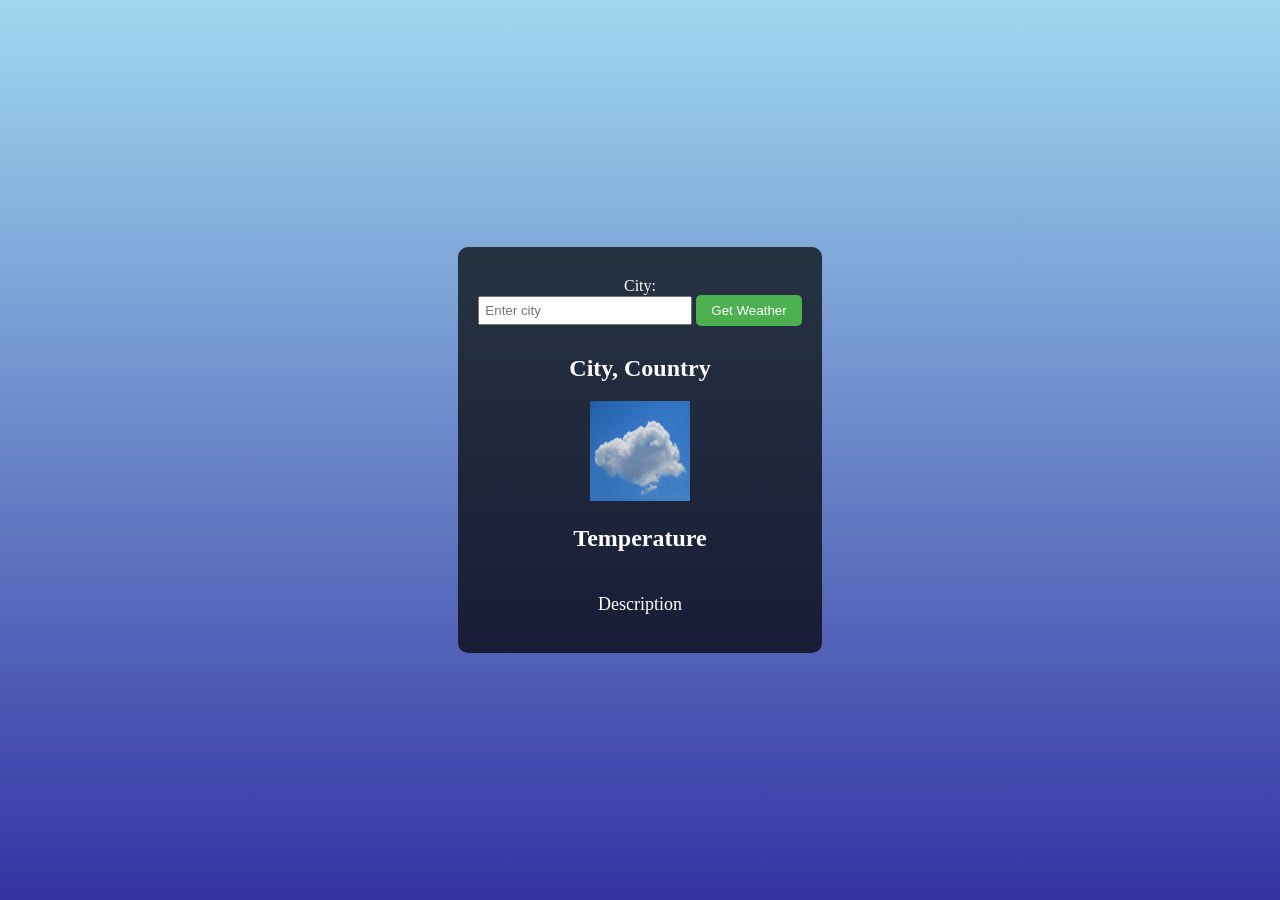
==== index.html @ 243cd2e1 "Add files via upload" ====
<!DOCTYPE html>
<html lang="en">
<head>
    <meta charset="UTF-8">
    <meta name="viewport" content="width=device-width, initial-scale=1.0">
    <link rel="stylesheet" href="style.css">
    <title>Weather App</title>
</head>
<body>
    <div class="container">
        <div id="weather-container">
            <label for="cityInput">City:</label>
            <input type="text" id="cityInput" placeholder="Enter city">
            <button onclick="getWeather()">Get Weather</button>

            <h2 id="city">City, Country</h2>
            <div id="weather-info">
                <img id="weather-icon" src="hjkl.jpg" alt="Weather Icon">
                <p id="temperature">Temperature</p>
                <p id="description">Description</p>
            </div>
        </div>
    </div>
    <script src="script.js"></script>
</body>
</html>
---- style.css ----
body {
    margin: 0;
    padding: 0;
    height: 100vh;
    display: flex;
    align-items: center;
    justify-content: center;
    background: linear-gradient(to bottom, rgba(135, 206, 235, 0.8), rgba(0, 0, 139, 0.8)), url('clouds.jpg') no-repeat center center fixed;
    background-size: cover;
}

.container {
    text-align: center;
    color: white;
}

#weather-container {
    background: rgba(0, 0, 0, 0.7);
    padding: 20px;
    border-radius: 10px;
}

#weather-info {
    display: flex;
    flex-direction: column;
    align-items: center;
}

#weather-icon {
    width: 100px;
    height: 100px;
}

#temperature {
    font-size: 24px;
    font-weight: bold;
}

#description {
    font-size: 18px;
}

label {
    display: block;
    margin-top: 10px;
    color: white;
}

input {
    padding: 5px;
    margin-bottom: 10px;
    width: 200px;
}

button {
    padding: 8px 15px;
    background-color: #4CAF50;
    color: white;
    border: none;
    border-radius: 5px;
    cursor: pointer;
}

button:hover {
    background-color: #45a049;
}
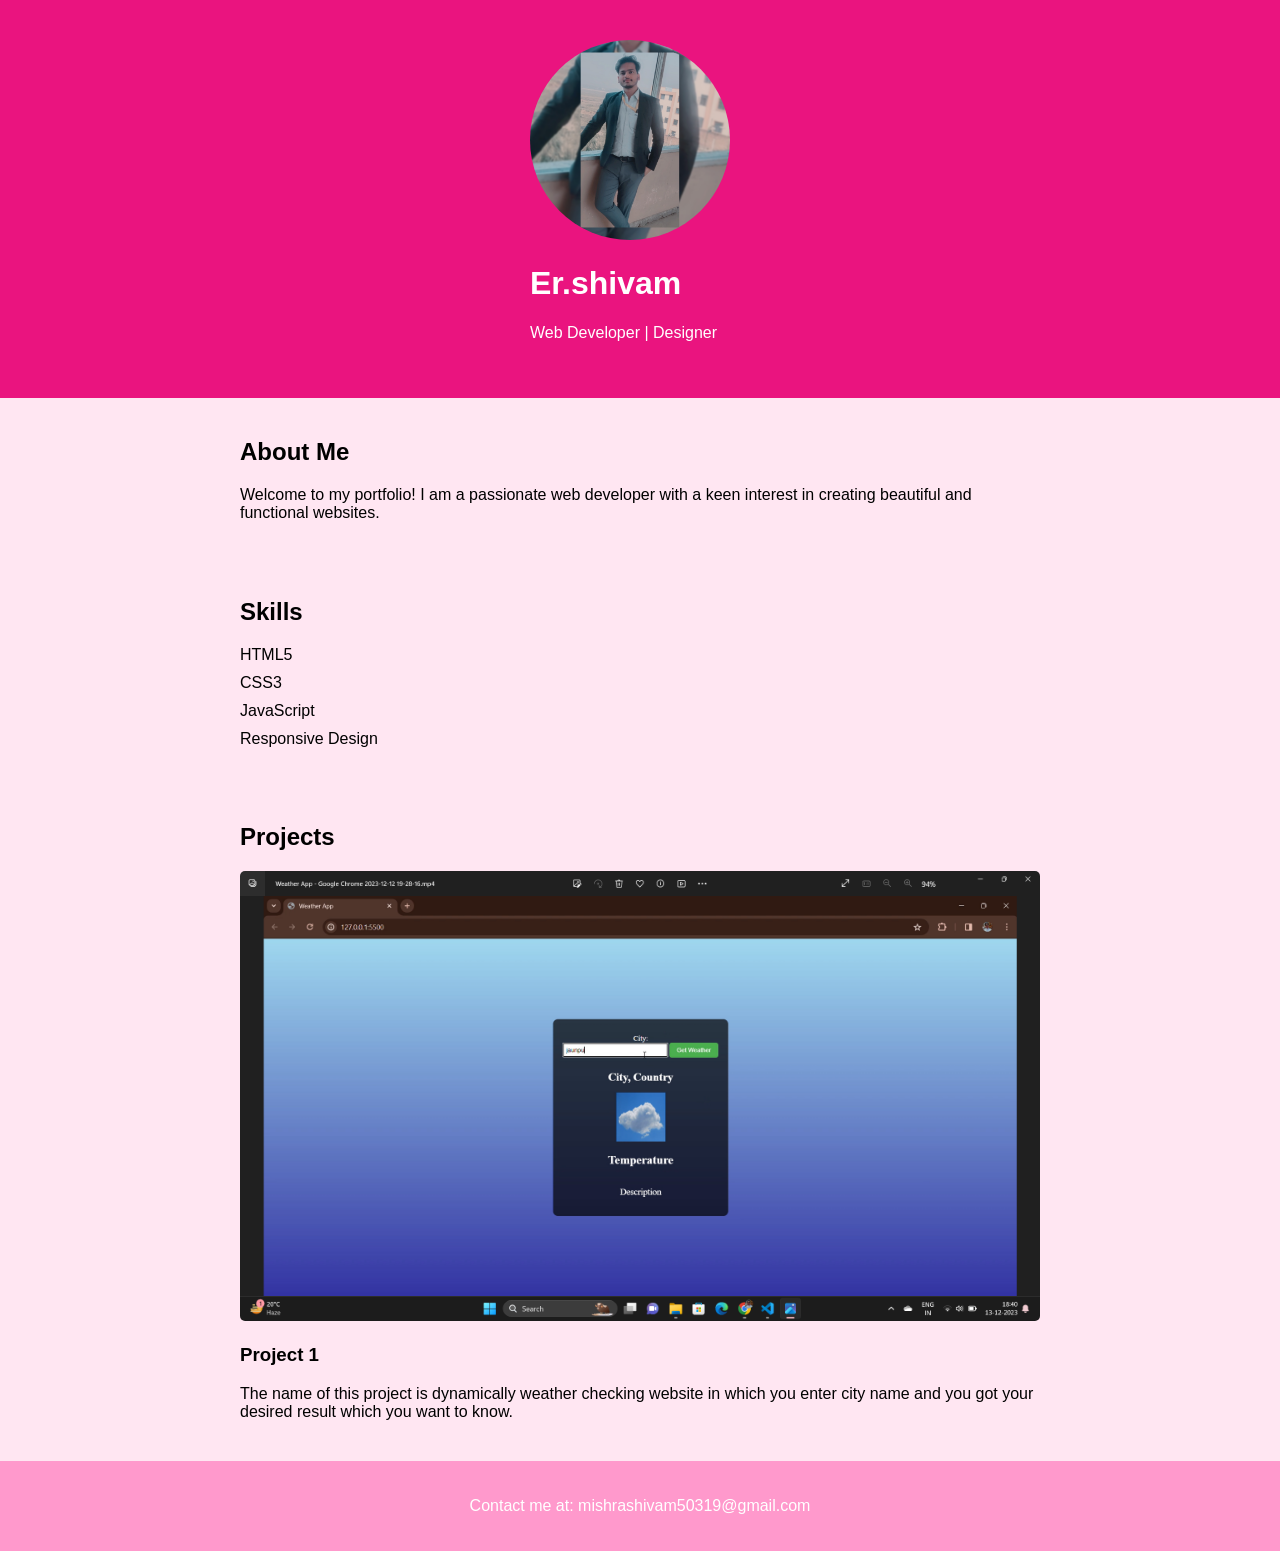
==== commit f1f8f2ce: "Add files via upload" ====
--- a/index.html
+++ b/index.html
@@ -1,26 +1,54 @@
 <!DOCTYPE html>
 <html lang="en">
+
 <head>
     <meta charset="UTF-8">
     <meta name="viewport" content="width=device-width, initial-scale=1.0">
     <link rel="stylesheet" href="style.css">
-    <title>Weather App</title>
+    <title>er.shivam - Portfolio</title>
 </head>
+
 <body>
-    <div class="container">
-        <div id="weather-container">
-            <label for="cityInput">City:</label>
-            <input type="text" id="cityInput" placeholder="Enter city">
-            <button onclick="getWeather()">Get Weather</button>
-
-            <h2 id="city">City, Country</h2>
-            <div id="weather-info">
-                <img id="weather-icon" src="hjkl.jpg" alt="Weather Icon">
-                <p id="temperature">Temperature</p>
-                <p id="description">Description</p>
+    <header>
+        <div class="container">
+            <img src="shivamimg.jpg" alt="er.shivam" class="profile-image">
+            <div class="intro">
+                <h1>Er.shivam</h1>
+                <p>Web Developer | Designer</p>
             </div>
         </div>
-    </div>
-    <script src="script.js"></script>
+    </header>
+
+    <section id="about" class="container">
+        <h2>About Me</h2>
+        <p>Welcome to my portfolio! I am a passionate web developer with a keen interest in creating beautiful and
+            functional websites.</p>
+    </section>
+
+    <section id="skills" class="container">
+        <h2>Skills</h2>
+        <ul>
+            <li>HTML5</li>
+            <li>CSS3</li>
+            <li>JavaScript</li>
+            <li>Responsive Design</li>
+            <!-- Add more skills as needed -->
+        </ul>
+    </section>
+
+    <section id="projects" class="container">
+        <h2>Projects</h2>
+        <div class="project">
+            <img src="weather.jpg" alt="Project 1">
+            <h3>Project 1</h3>
+            <p>The name of this project is dynamically weather checking website in which you enter city name and you got your desired result which you want to know.</p>
+        </div>
+        <!-- Add more projects as needed -->
+    </section>
+
+    <footer>
+        <p>Contact me at: mishrashivam50319@gmail.com</p>
+    </footer>
 </body>
+
 </html>
--- a/style.css
+++ b/style.css
@@ -1,66 +1,62 @@
 body {
+    font-family: 'Arial', sans-serif;
     margin: 0;
     padding: 0;
-    height: 100vh;
-    display: flex;
-    align-items: center;
-    justify-content: center;
-    background: linear-gradient(to bottom, rgba(135, 206, 235, 0.8), rgba(0, 0, 139, 0.8)), url('clouds.jpg') no-repeat center center fixed;
-    background-size: cover;
+    box-sizing: border-box;
+    background-color: #ffe6f2; /* Light pink background color */
 }
 
 .container {
-    text-align: center;
-    color: white;
+    max-width: 800px;
+    margin: 0 auto;
+    padding: 20px;
 }
 
-#weather-container {
-    background: rgba(0, 0, 0, 0.7);
-    padding: 20px;
-    border-radius: 10px;
-}
-
-#weather-info {
+header {
+    background-color: #ea147f; /* Light pink header color */
+    color: white;
+    padding: 20px 0;
     display: flex;
-    flex-direction: column;
     align-items: center;
 }
 
-#weather-icon {
-    width: 100px;
-    height: 100px;
+.profile-image {
+    width: 200px; /* Adjust the size of the profile image */
+    height: 200px;
+    border-radius: 50%;
+    margin-right: 20px;
 }
 
-#temperature {
-    font-size: 24px;
-    font-weight: bold;
+.intro {
+    flex-grow: 1;
 }
 
-#description {
-    font-size: 18px;
+section {
+    margin: 20px 0;
 }
 
-label {
-    display: block;
-    margin-top: 10px;
+ul {
+    list-style-type: none;
+    padding: 0;
+}
+
+li {
+    margin-bottom: 10px;
+}
+
+.project {
+    margin-bottom: 20px;
+}
+
+img {
+    max-width: 100%;
+    height: auto;
+    border-radius: 5px;
+}
+
+footer {
+    text-align: center;
+    padding: 20px 0;
+    background-color: #ff99cc; /* Light pink footer color */
     color: white;
 }
-
-input {
-    padding: 5px;
-    margin-bottom: 10px;
-    width: 200px;
-}
-
-button {
-    padding: 8px 15px;
-    background-color: #4CAF50;
-    color: white;
-    border: none;
-    border-radius: 5px;
-    cursor: pointer;
-}
-
-button:hover {
-    background-color: #45a049;
-}
